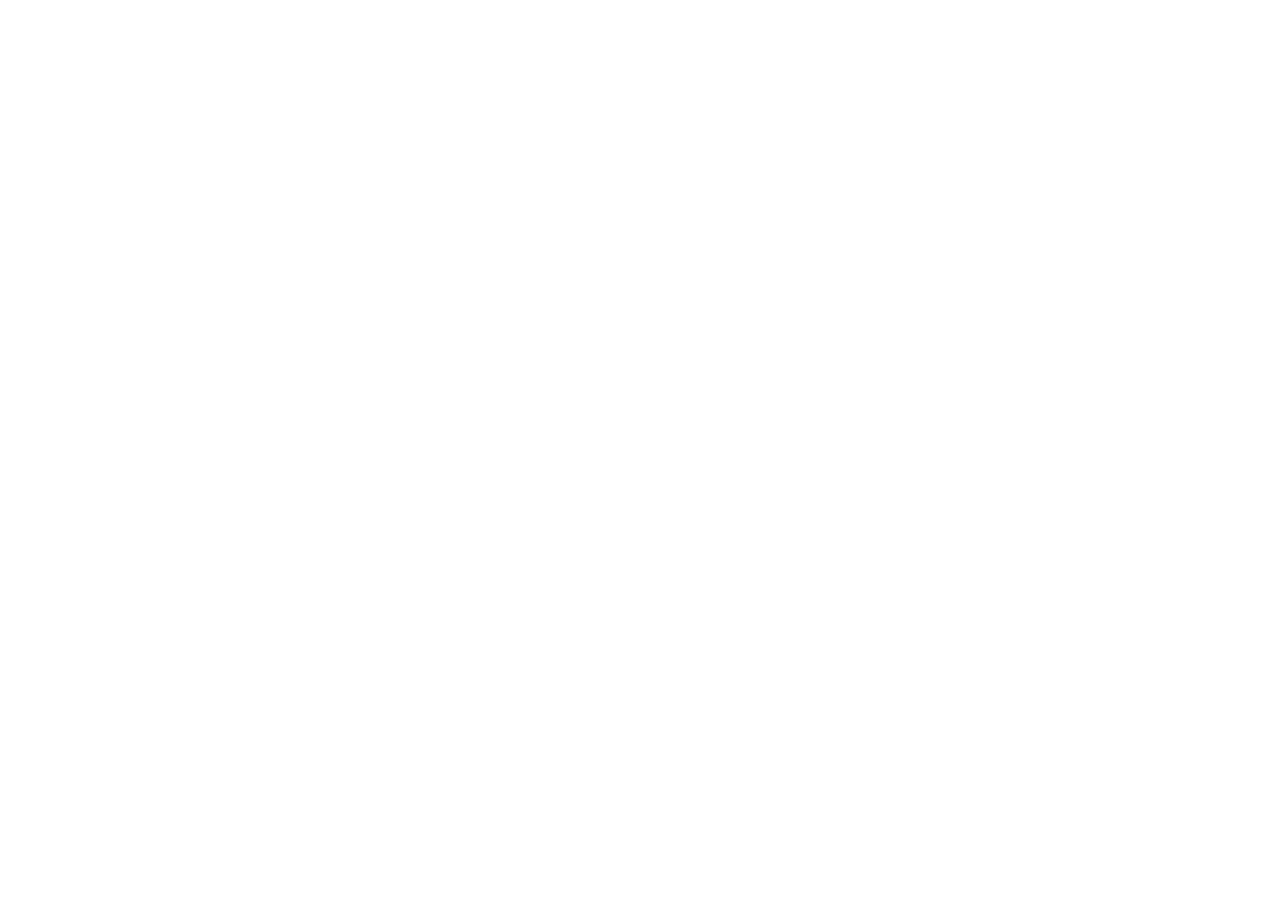
==== fridayparty/index.html @ da02e2d5 "added friday party" ====
<!DOCTYPE html>
<!-- Here I could add my bio -->
<html lang="eng">

<head>
  <title> Story 1 Webpage </title>
  <meta name="viewport" content="width=device-width, initial-scale=1.0">
  <link rel="stylesheet" href="css/story1.css">
---- fridayparty/css/story1.css ----
* html {
  box-sizing: 'border-box';
}

body {
  font-family: 'Merriweather', serif;
  font-size: 18px
  color: black;
  line-height: 1.5;
  background-color: white;
  text-align: left;
}


li {
  display: inline;
  padding: 0px 10px 0px 10px;
}

/*FONTS STYLES*/

h1, h2, h3, .summary, #byline, figcaption, blockquote {
  font-family: 'Roboto', sans-serif;
}

h1 {
  font-size: 64px;
  font-style: normal;
  text-align: center;
  font-weight: 700;
  line-height: 1.3;
  padding-left: 10px 15px;
}

h2 {
  font-size: 30px;
  line-height: 1.5;
  text-align: center;
}

h3 {
  font-size: 24px;
  line-height: 1.5;
  text-align: center;
}

.summary {
  font-size: 32px;
  font-style: normal;
  font-weight: 400;
  line-height: 1.3;
  padding: 10px 15px;
  text-align:
}

#byline {
  font-size: 14px;
  font-style: normal;
  font-weight: 400;
  text-align: center;
  text-transform: uppercase;
  padding: 5px;
}

figcaption {
  font-size: 14px;
  color: #808080;
  font-style: normal;
  font-weight: 300;
  text-align: left;
  padding: 5px;
}

blockquote {
  font-size: 28px;
  font-style: normal;
  font-weight: 700;
  text-align: center;
  padding: 5px;
  border: 3px 0px;
  border-color: #DB7093
}

a {
  color: #DB7093;
  text-decoration: none;
}

a:hover {
  text-decoration: underline;
}

/* Layouts */

nav {
  font-size: 12px;
  text-align: center;
  text-transform: uppercase;
  padding: 5px 5px 10px 5px;
  max-width: 100%;
}

header {
  background-size: 'cover';
}

article {
  display: block;
  max-width: 700px;/*set the width of the text and other elements inside the article tag*/
  padding: 20px;/*give it padding all around*/
  margin: auto;

}

footer {
  max-width: 100%;
  text-align: center;
}

/* IMAGES */

img {
  max-width: 100%;
  height: 'auto';
}

.imagewrapper {
  display: 'flex';
  flex-direction: 'row';
  justify-content: 'space-between';
}

.imagewrapper figure {
  max-width: 100%;
  height: 'auto';
}
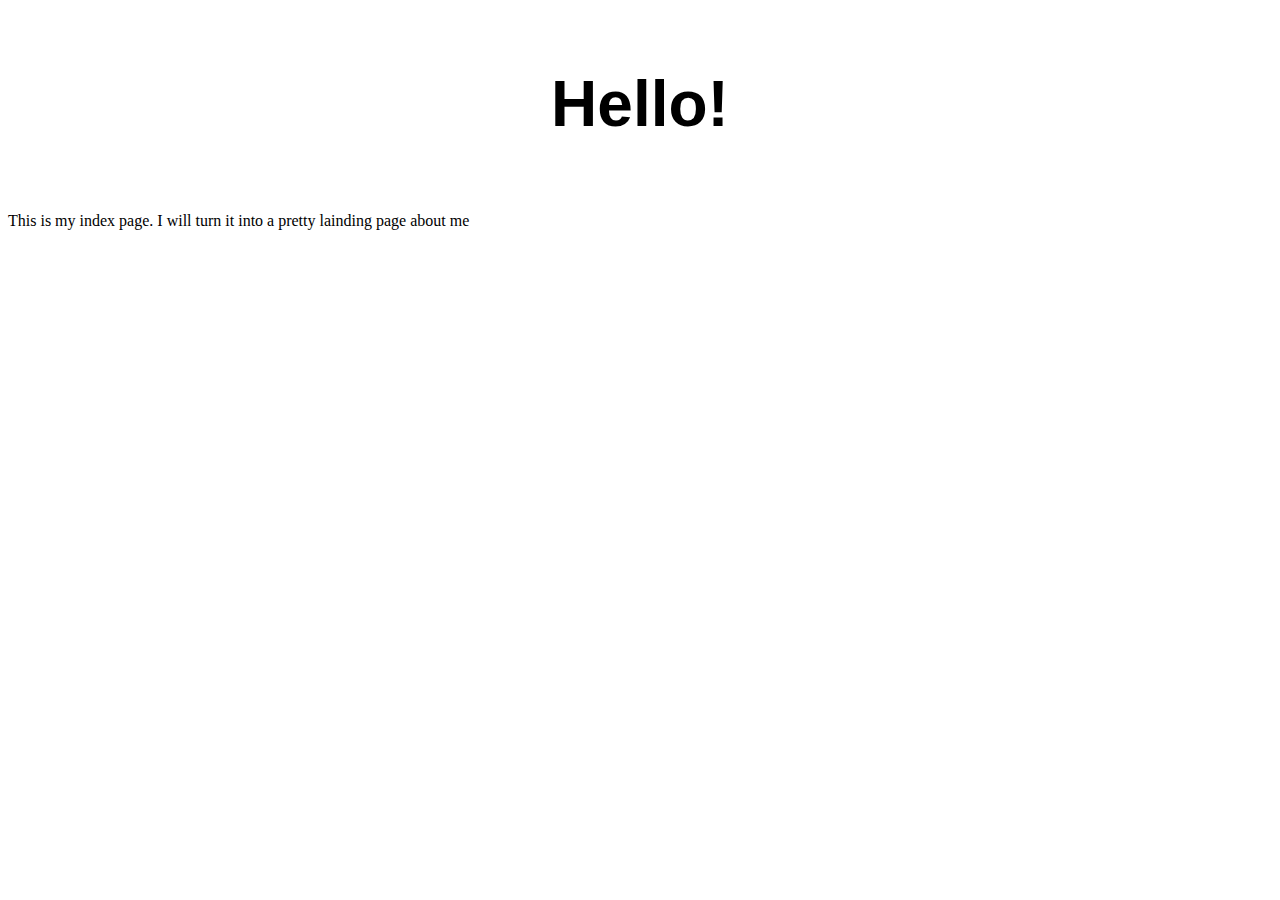
==== commit 9f531d2a: "New update" ====
--- a/fridayparty/index.html
+++ b/fridayparty/index.html
@@ -6,3 +6,10 @@
   <title> Story 1 Webpage </title>
   <meta name="viewport" content="width=device-width, initial-scale=1.0">
   <link rel="stylesheet" href="css/story1.css">
+</head>
+<body>
+<h1> Hello!</h1>
+<p>This is my index page. I will turn it into a pretty lainding page about me</p>
+
+</body>
+</html>
--- a/fridayparty/css/story1.css
+++ b/fridayparty/css/story1.css
@@ -19,7 +19,7 @@
 
 /*FONTS STYLES*/
 
-h1, h2, h3, .summary, #byline, figcaption, blockquote {
+h1, h2, h3, #byline, figcaption, blockquote {
   font-family: 'Roboto', sans-serif;
 }
 
@@ -29,12 +29,15 @@
   text-align: center;
   font-weight: 700;
   line-height: 1.3;
-  padding-left: 10px 15px;
+  padding: 20px 60px; /* Rule of TRBLE or top right bottom left */
 }
 
 h2 {
-  font-size: 30px;
-  line-height: 1.5;
+  font-size: 32px;
+  font-style: normal;
+  font-weight: 700;
+  line-height: 1.3;
+  padding: 10px 60px;
   text-align: center;
 }
 
@@ -44,14 +47,6 @@
   text-align: center;
 }
 
-.summary {
-  font-size: 32px;
-  font-style: normal;
-  font-weight: 400;
-  line-height: 1.3;
-  padding: 10px 15px;
-  text-align:
-}
 
 #byline {
   font-size: 14px;
@@ -101,7 +96,7 @@
 }
 
 header {
-  background-size: 'cover';
+  background-size: cover;
 }
 
 article {
@@ -119,18 +114,23 @@
 
 /* IMAGES */
 
+figure {
+  display: block;
+  margin: 0px;
+}
+
 img {
   max-width: 100%;
-  height: 'auto';
+  height: auto;
 }
 
-.imagewrapper {
-  display: 'flex';
-  flex-direction: 'row';
-  justify-content: 'space-between';
+.imagescontainer {
+  display: flex;
+  flex-direction: row;
+  justify-content: center;
 }
 
-.imagewrapper figure {
+.imagescontainer figure {
   max-width: 100%;
-  height: 'auto';
+  height: auto;
 }
